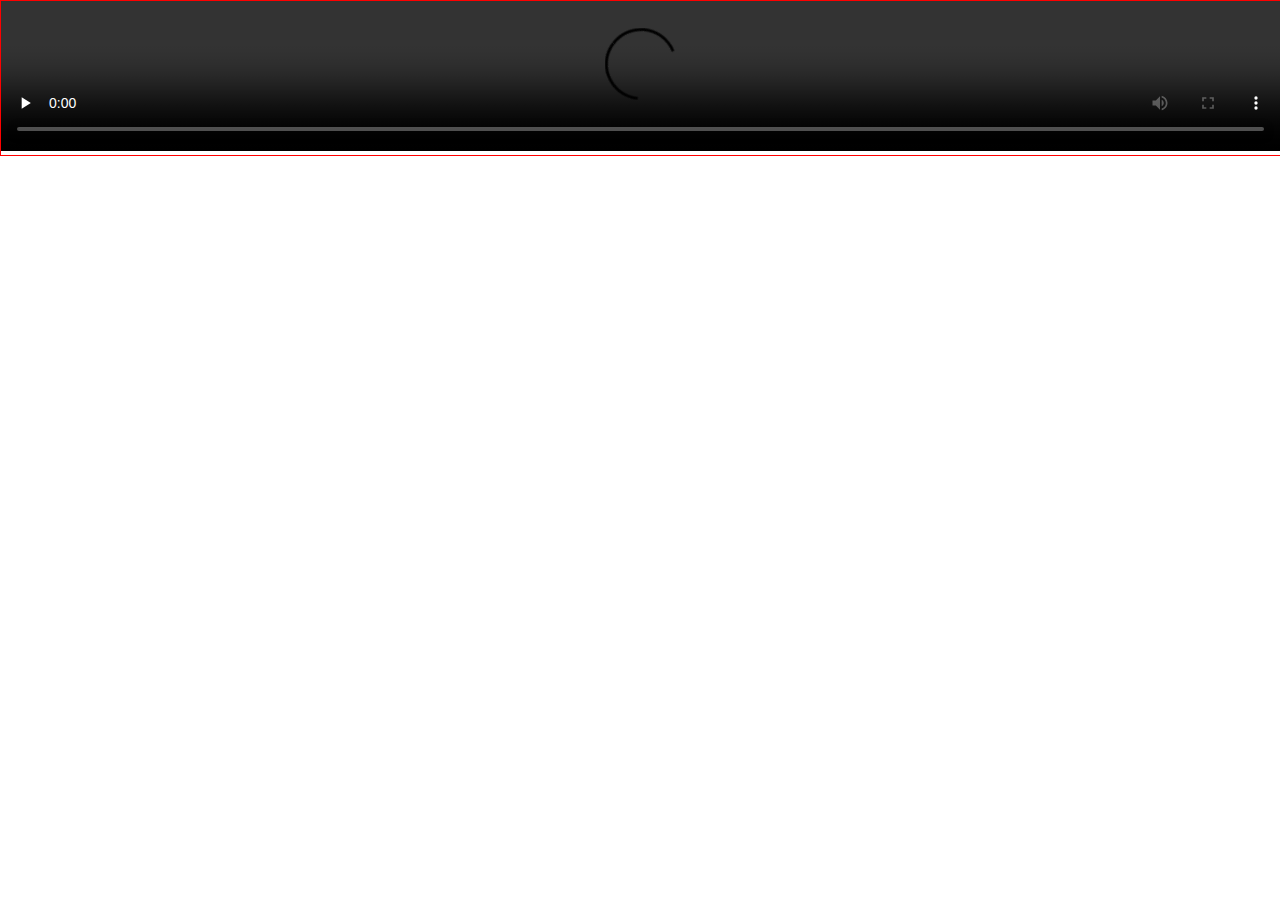
==== demo/index.html @ e2ef1994 "Update index.html" ====
<!DOCTYPE html>
<html>
<head>
<meta http-equiv="Content-Type" content="text/html; charset=utf-8"/>
<meta http-equiv="Access-Control-Allow-Origin" content="*factor80.cn">

<script src="flv.min.js"></script>
<style>
body,center{
padding:0;
margin:0;
}
    .v-container{
        width:100%;
        /* height:360px; */
		border:solid 1px red;
    }
	video{
		width:100%;
		height:100%;
	}
</style>
</head>
<body>
  <div class="v-container" >
		<video id="player1"  autoplay="autoplay" preload="auto" controls="controls"  >
		</video>
  </div>
</body>
</html>
<script>
    if (flvjs.isSupported()) {
        var videoElement = document.getElementById('player1');
		var flvPlayer = flvjs.createPlayer({
            type: 'flv',
            url: 'https://huawei.factor80.cn:58080/live/lesliehung.flv'
        });
		flvPlayer.attachMediaElement(videoElement);
		flvPlayer.load();
		//flvPlayer.play();
    }
</script>
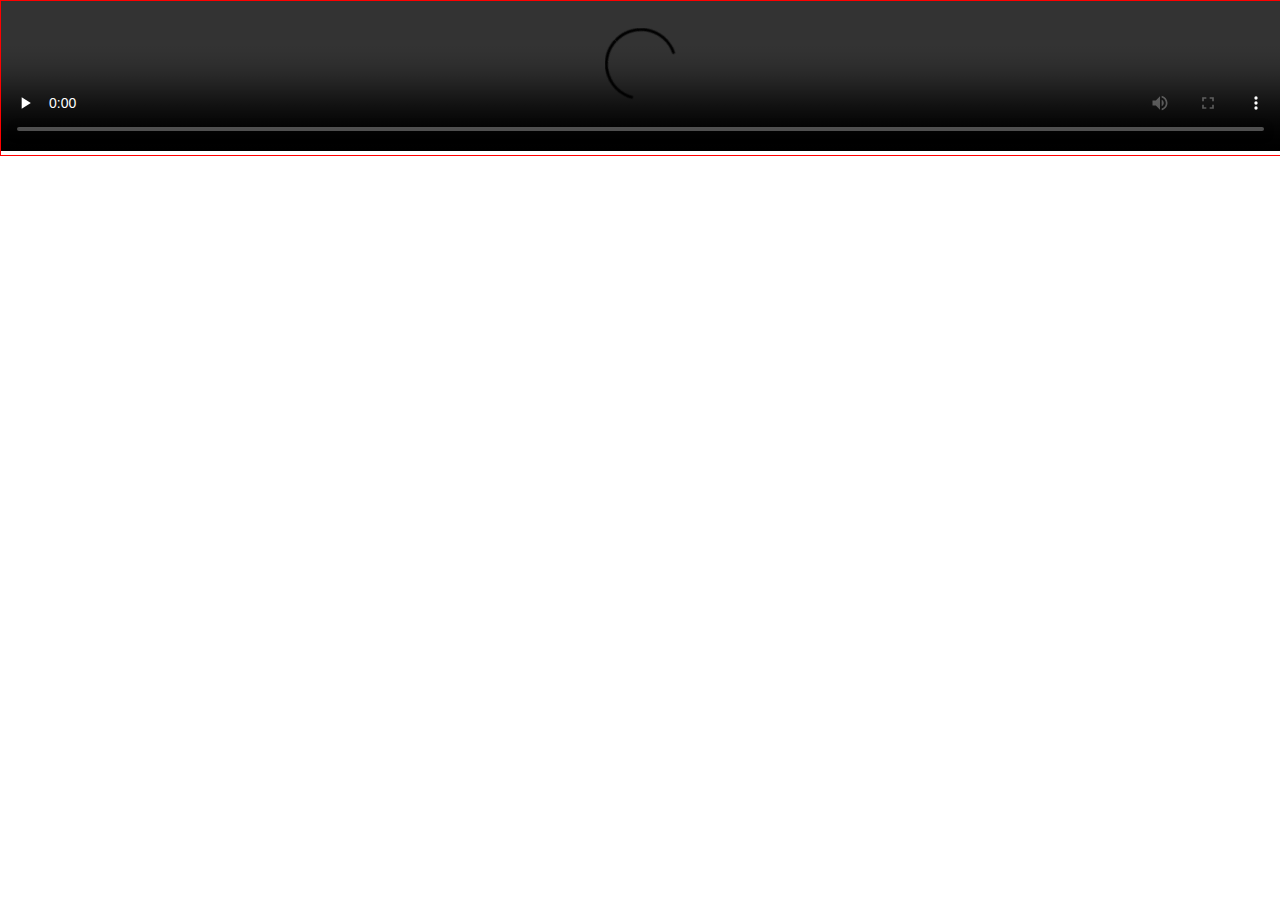
==== commit 827072e4: "Update flv.min.js.map" ====
--- a/demo/index.html
+++ b/demo/index.html
@@ -1,8 +1,8 @@
 <!DOCTYPE html>
 <html>
-<head>
+<head >
 <meta http-equiv="Content-Type" content="text/html; charset=utf-8"/>
-<meta http-equiv="Access-Control-Allow-Origin" content="*factor80.cn">
+<meta http-equiv="Access-Control-Allow-Origin" content=*>
 
 <script src="flv.min.js"></script>
 <style>
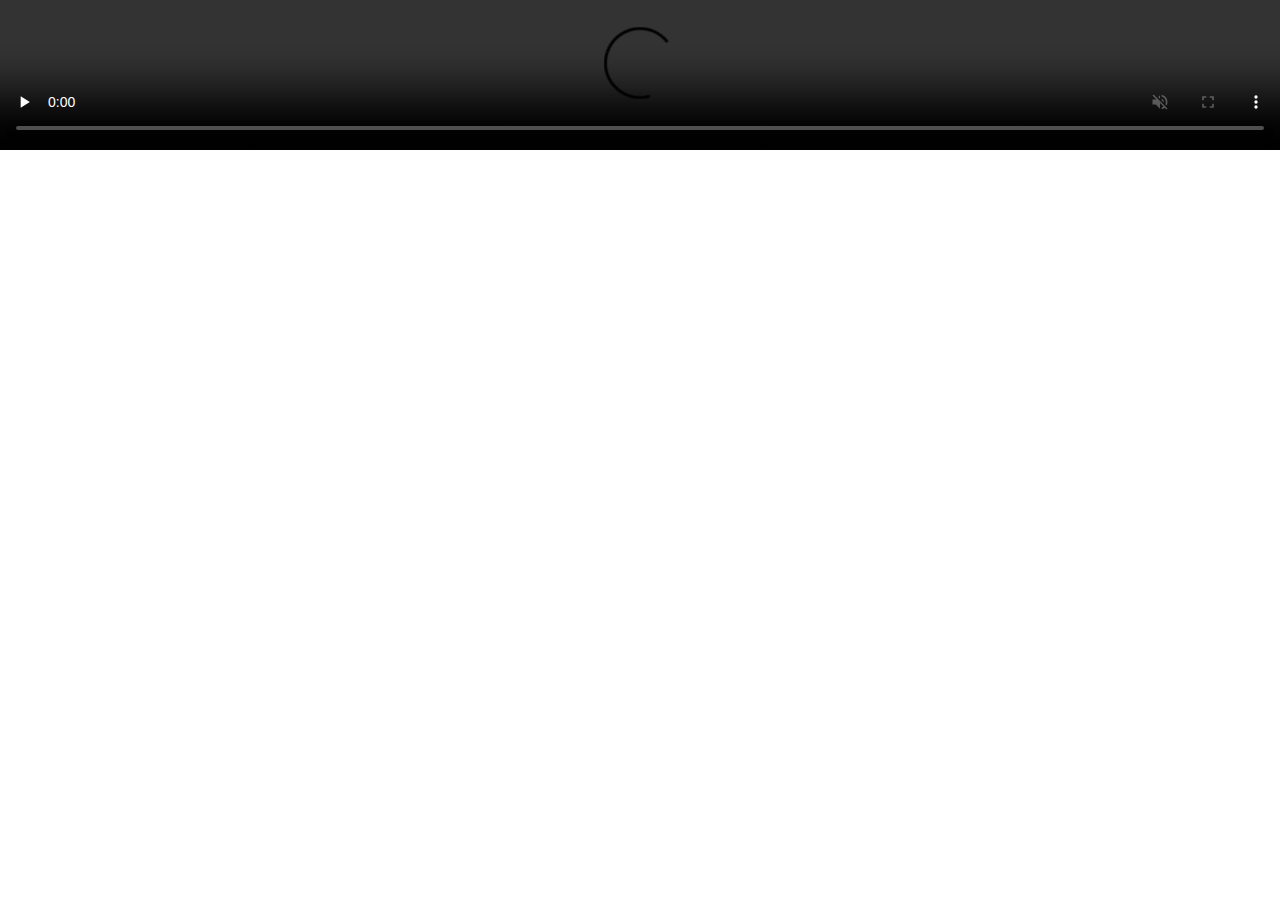
==== commit 1a578d41: "Update index.html" ====
--- a/demo/index.html
+++ b/demo/index.html
@@ -10,22 +10,15 @@
 padding:0;
 margin:0;
 }
-    .v-container{
-        width:100%;
-        /* height:360px; */
-		border:solid 1px red;
-    }
 	video{
 		width:100%;
-		height:100%;
+		height:95%;
 	}
 </style>
 </head>
 <body>
-  <div class="v-container" >
-		<video id="player1"  autoplay="autoplay" preload="auto" controls="controls"  >
+		<video id="player1" muted autoplay="autoplay" preload="auto" controls="controls">
 		</video>
-  </div>
 </body>
 </html>
 <script>
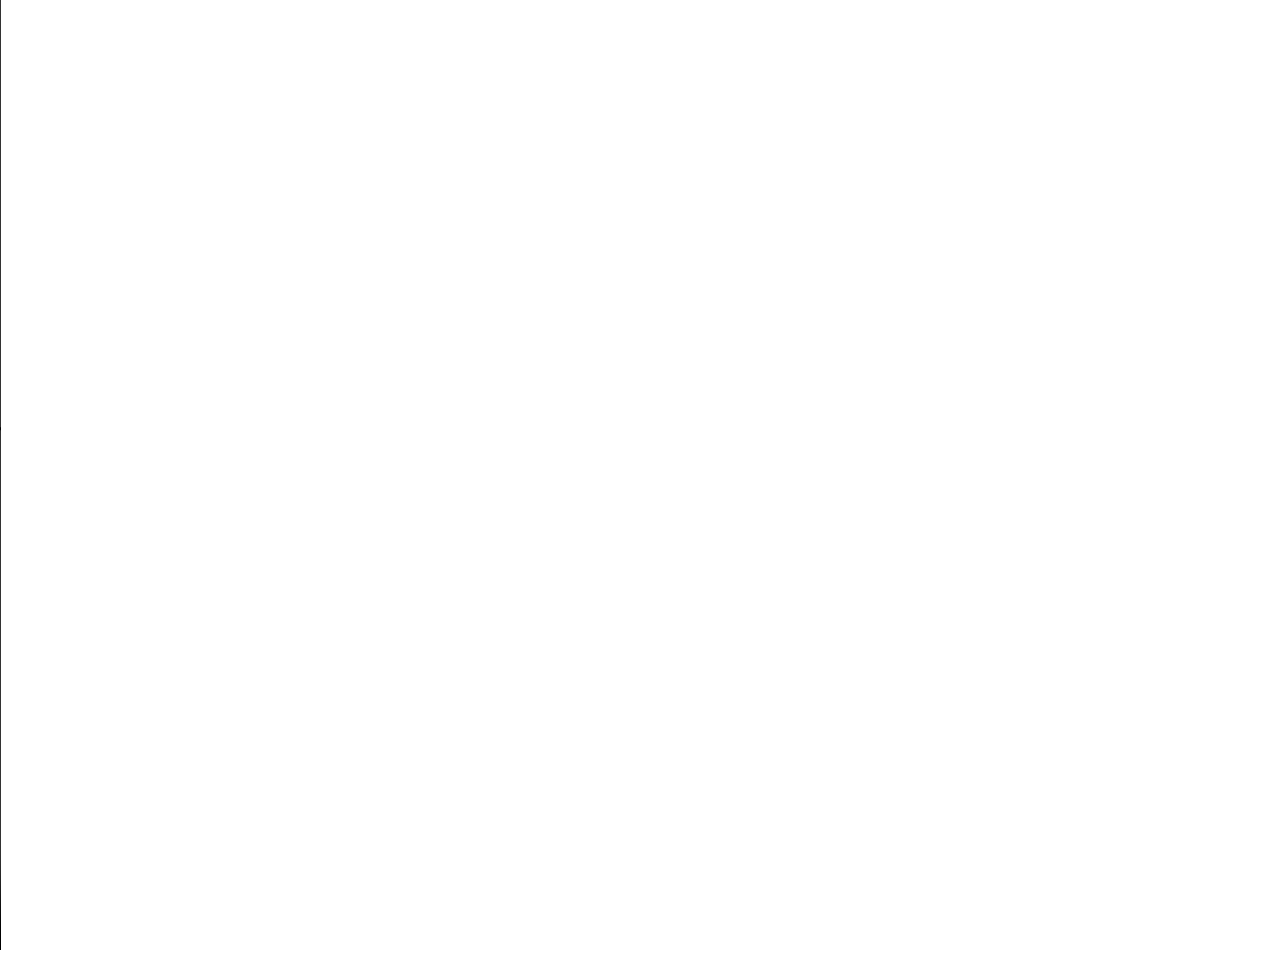
==== commit 98b4e8f7: "Update index.html" ====
--- a/demo/index.html
+++ b/demo/index.html
@@ -11,8 +11,7 @@
 margin:0;
 }
 	video{
-		width:100%;
-		height:95%;
+		height: 950px;;
 	}
 </style>
 </head>
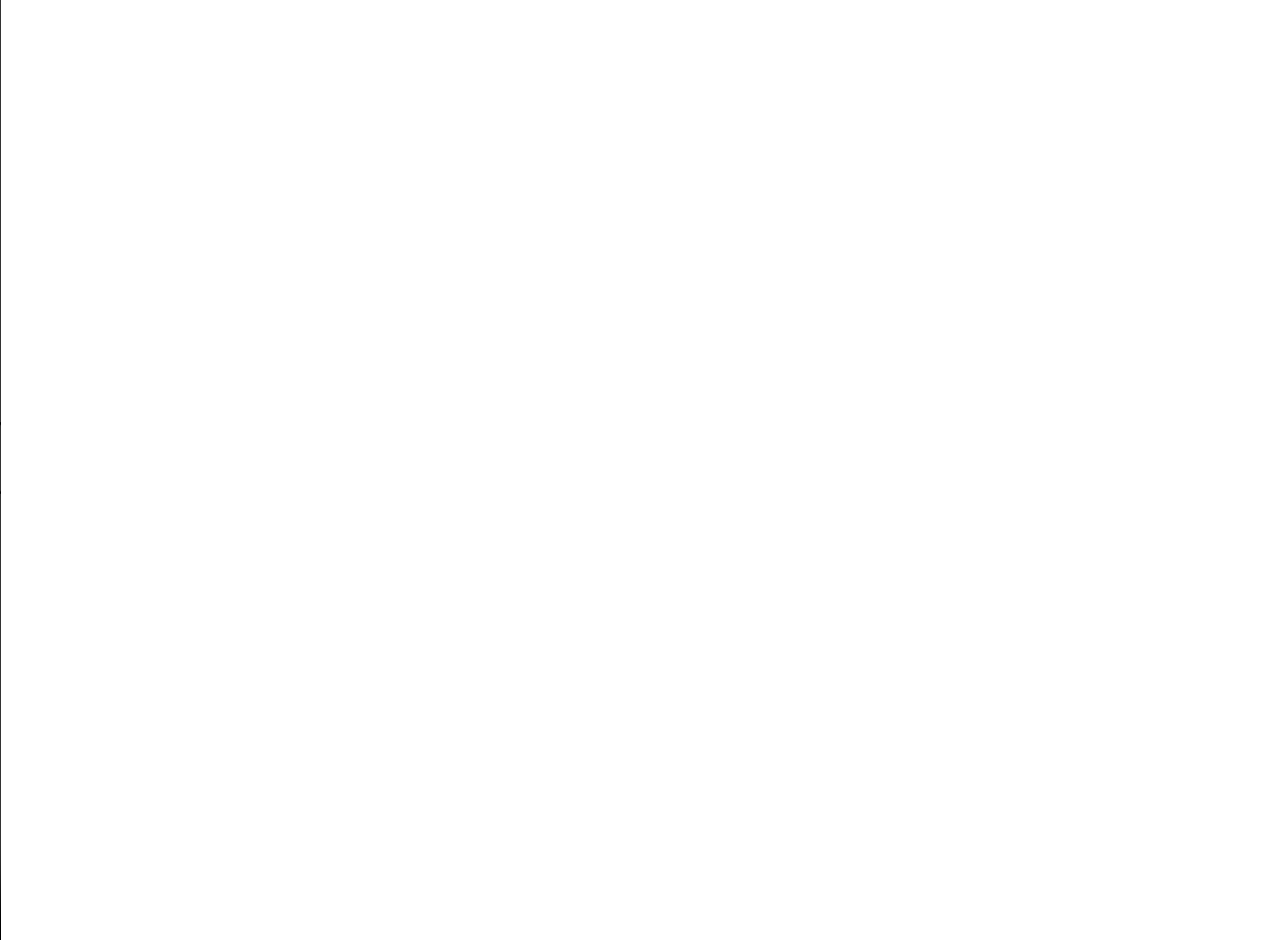
==== commit d97f9473: "Update index.html" ====
--- a/demo/index.html
+++ b/demo/index.html
@@ -11,12 +11,12 @@
 margin:0;
 }
 	video{
-		height: 950px;;
+		height: 940px;
 	}
 </style>
 </head>
 <body>
-		<video id="player1" muted autoplay="autoplay" preload="auto" controls="controls">
+		<video id="player1" muted controls="controls">
 		</video>
 </body>
 </html>
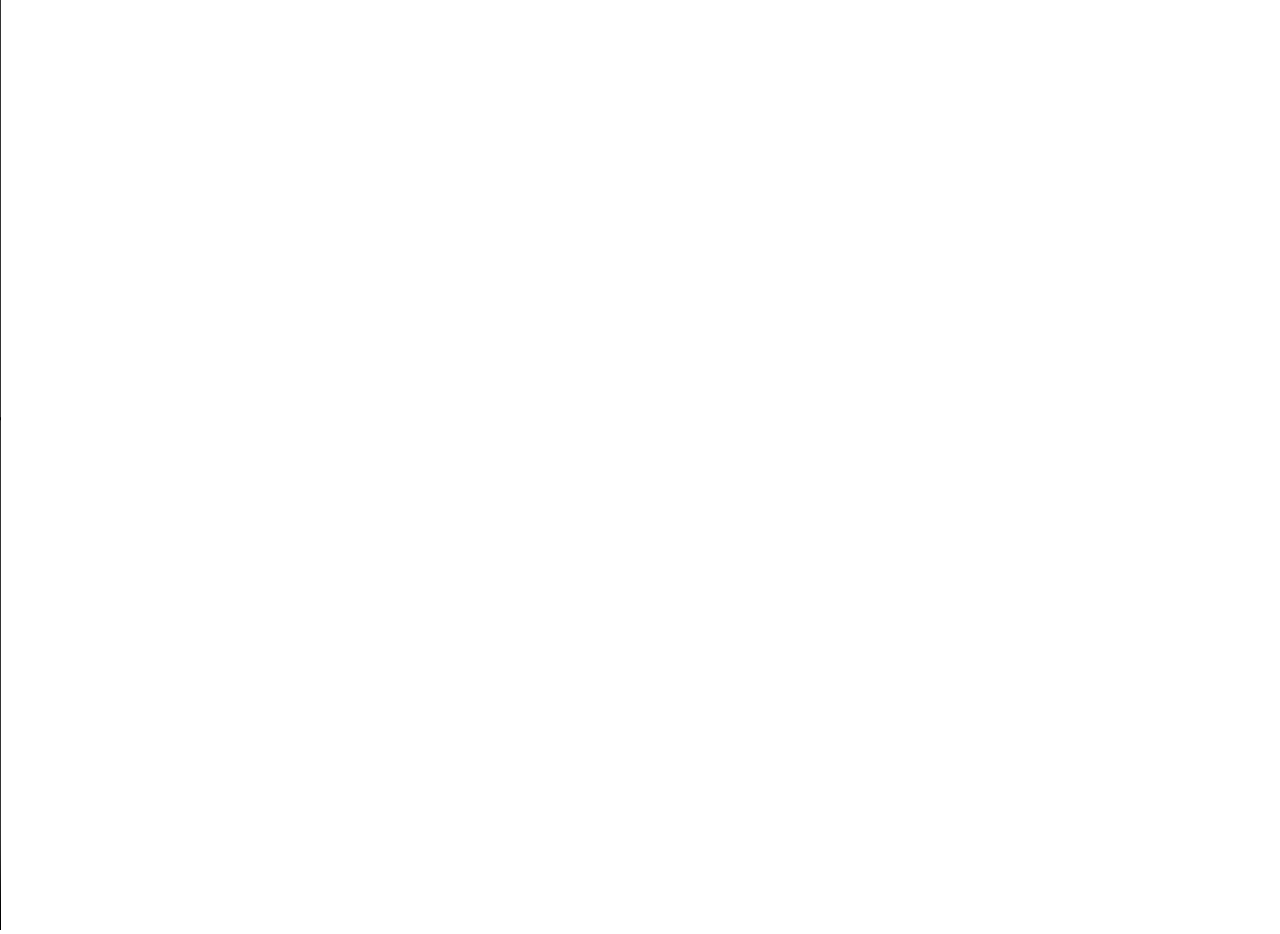
==== commit b8991522: "Update index.html" ====
--- a/demo/index.html
+++ b/demo/index.html
@@ -11,7 +11,7 @@
 margin:0;
 }
 	video{
-		height: 940px;
+		height: 930px;
 	}
 </style>
 </head>
